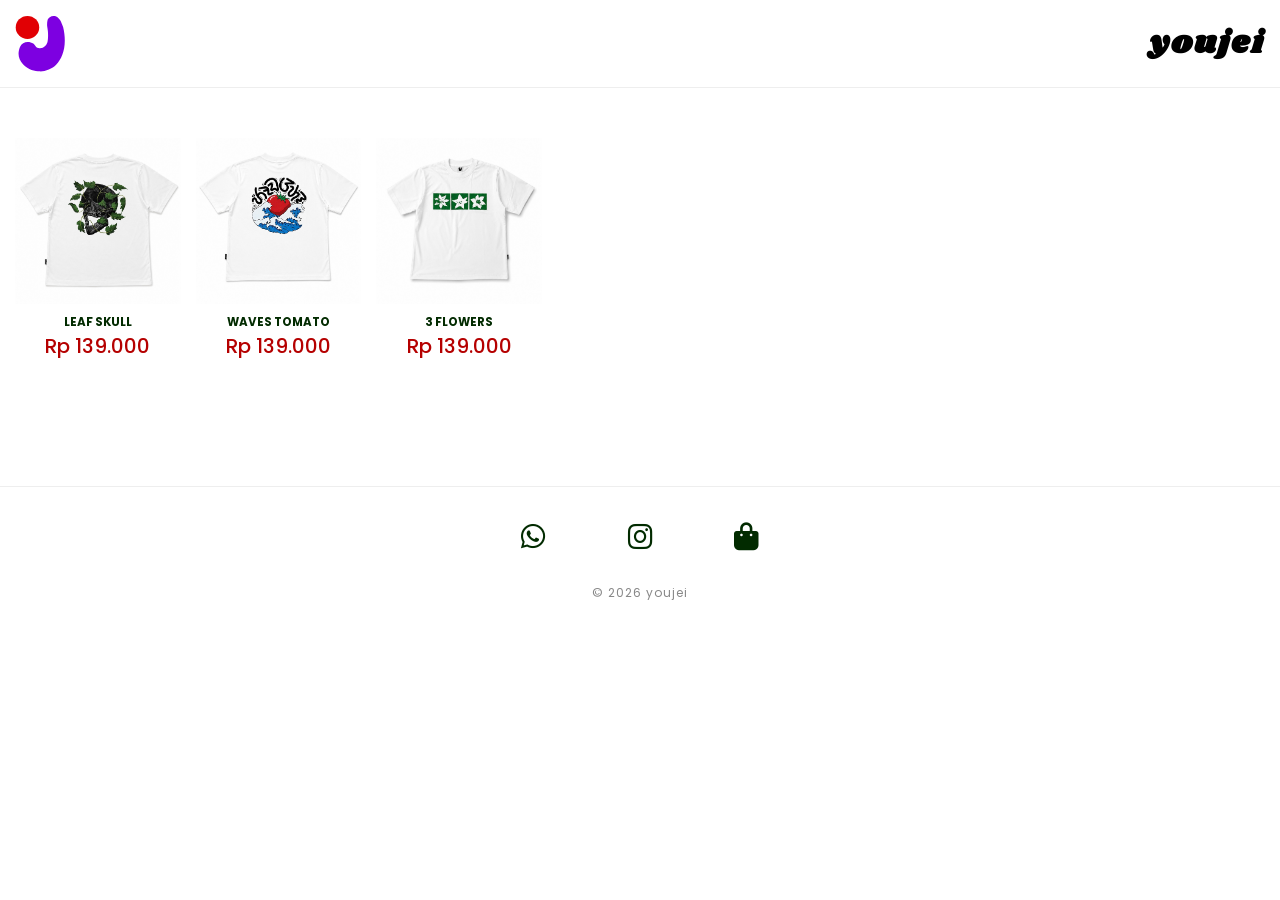
==== index.html @ bc5907cb "Add files via upload" ====
<!doctype html>
<html lang="en">
  <head>
    <meta charset="UTF-8" />
    <meta name="viewport" content="width=, initial-scale=1.0" />
    <title>youjei</title>
    <!-- google font -->
    <link rel="preconnect" href="https://fonts.googleapis.com" />
    <link rel="preconnect" href="https://fonts.gstatic.com" crossorigin />
    <link
      href="https://fonts.googleapis.com/css2?family=Poppins:ital,wght@0,100;0,200;0,300;0,400;0,500;0,600;0,700;0,800;0,900;1,100;1,200;1,300;1,400;1,500;1,600;1,700;1,800;1,900&family=Shrikhand&display=swap"
      rel="stylesheet"
    />
    <!-- Icon (Font Awesome) -->
    <link
      rel="stylesheet"
      href="https://cdnjs.cloudflare.com/ajax/libs/font-awesome/6.5.0/css/all.min.css"
    />
    <!-- style -->
    <link rel="stylesheet" href="style.css" />
    <!-- favicon -->
    <link rel="icon" type="image/png" href="asset/youjeilogo.svg" />
    <link rel="apple-touch-icon" href="asset/youjeilogo.svg" />
  </head>
  <body>
    <!-- header logo dan nama brand -->
    <header class="header">
      <img src="asset/youjeilogo.svg" alt="youjei" class="logo" />
      <h1>youjei</h1>
    </header>
    <!-- produk -->
    <section class="product-container">
      <!-- artikel 1 -->
      <a href="leafskull.html" class="product-card">
        <div class="foto-produk">
          <img src="asset/leafskull.jpg" alt="leaf skull" srcset="" />
        </div>
        <div class="product-info">
          <h3>LEAF SKULL</h3>
          <p class="price">Rp 139.000</p>
        </div>
      </a>
      <!-- artikel 2 -->
      <a href="wavestomato.html" class="product-card">
        <div class="foto-produk">
          <img src="asset/wavestomato.jpg" alt="leaf skull" srcset="" />
        </div>
        <div class="product-info">
          <h3>WAVES TOMATO</h3>
          <p class="price">Rp 139.000</p>
        </div>
      </a>
      <!-- artikel 3 -->
      <a href="3flowers.html">
        <div class="foto-produk" class="product-card">
          <img src="asset/3flowers.jpg" alt="leaf skull" srcset="" />
        </div>
        <div class="product-info">
          <h3>3 FLOWERS</h3>
          <p class="price">Rp 139.000</p>
        </div>
      </a>
    </section>

    <!-- footer -->
      <footer class="main-footer">
  <div class="footer-icons">
    <!-- WhatsApp -->
    <a href="https://wa.me/62881080151102" target="_blank" class="footer-link">
      <i class="fab fa-whatsapp"></i>
    </a>

    <!-- Instagram -->
    <a href="https://instagram.com/youjei.id" target="_blank" class="footer-link">
      <i class="fab fa-instagram"></i>
    </a>

    <!-- Shopee (Gunakan icon keranjang/store jika icon shopee tidak tersedia di free version) -->
    <a href="https://shopee.co.id/youjei" target="_blank" class="footer-link">
      <i class="fas fa-shopping-bag"></i>
    </a>
  </div>
  <p class="copyright">&copy; 2026 youjei</p>
</footer>
  </body>
</html>
---- style.css ----
:root {
  --primary: #022b00;
  --second: #b50000;
  --border: #eee;
}

* {
  margin: 0;
  padding: 0;
  font-family: "Poppins", sans-serif;
  text-decoration: none;
}
body {
}

.header {
  display: flex;
  align-items: center;
  justify-content: space-between;
  padding: 15px;
  margin-bottom: 50px;
  border-bottom: 1px solid #eee;
}

.logo {
  width: 50px;
  display: block;
}
h1 {
  font-family: "Shrikhand", cursive;
  letter-spacing: 2px;
}
/* dissplay produk */
.product-container {
  display: grid;
  grid-template-columns: repeat(auto-fill, minmax(150px, 1fr));
  gap: 15px;
  margin: 0 15px;
}
.product-card {
  display: flex;
  flex-direction: column;
}
.foto-produk {
  aspect-ratio: 1 / 1;
  overflow: hidden;
}

.foto-produk img {
  width: 100%;
  height: auto;
}

.product-info {
  font-size: 10px;
  text-align: center;
  padding: 10px;
  color: var(--primary);
}

.price {
  font-weight: bold;
  font-size: 14px;
  color: var(--second);
}

/* proodukkkkkkk di halaman baru */
.detail-produk {
  margin: 15px;
}
.slider-container {
  max-width: 500px;
  margin: auto;
  position: relative;
  overflow: hidden;
}

.slides {
  display: flex;
  transition: transform 0.5s ease-in-out;
}
.slide {
  min-width: 100%; /* Wajib ada agar slider tidak hancur */
  aspect-ratio: 1 / 1;
  object-fit: cover;
}

.slide {
  min-width: 100%;
  aspect-ratio: 1 / 1;
  object-fit: cover;
}

/* Navigasi di Bawah */
.slider-nav {
  display: flex;
  justify-content: center;
  align-items: center;
  padding: 15px 0;
  gap: 20px;
}

.slider-nav button {
  background: none;
  border: none;
  font-size: 24px;
  cursor: pointer;
  color: var(--primary);
}

/* Titik Indikator */
.dots-container {
  display: flex;
  gap: 8px;
}

.dot {
  height: 10px;
  width: 10px;
  background-color: #bbb;
  border-radius: 50%;
  display: inline-block;
  cursor: pointer;
  transition: 0.3s;
}

.dot.active {
  background-color: var(--primary);
  transform: scale(1.2);
}

/* ================================================== */
.disclaimer {
  display: block;
  font-size: 10px;
  color: #888;
  margin-top: -10px; /* Merapatkan ke elemen di atasnya */
  margin-bottom: 15px;
  font-style: italic;
}

.section-title {
  margin: 20px 0 10px;
}

.size-options {
  display: flex;
  justify-content: center;
  gap: 10px;
}
.size-circle {
  width: 40px;
  height: 40px;
  border: 1px solid #000;
  border-radius: 50%;
  display: flex;
  align-items: center;
  justify-content: center;
  font-size: 0.8rem;
  cursor: pointer;
  transition: 0.3s;
}

.size-circle:hover {
  background-color: #000;
  color: #fff;
}

/* Tabel Size Chart */
.size-table {
  width: 100%;
  border-collapse: collapse;
  margin: 15px 0;
  font-size: 0.85rem;
}

.size-table th,
.size-table td {
  border: 1px solid #959595; /* Garis tipis */
  padding: 10px;
  text-align: center;
}

.size-table th {
  background-color: #e3e3e3;
  font-weight: 500;
}

.price {
  color: var(--second);
  font-size: 20px;
  font-weight: 500;
  margin-bottom: 15px;
}
.product-details {
  text-align: center;
}

.description {
  text-align: left;
  padding: 15px;
  border-radius: 8px;
  margin-top: 20px;
  font-size: 0.9rem;
}

/* footer */
.main-footer {
  background-color: white; /* Atau warna sesuai brand Anda */
  padding: 15px 0;
  border-top: 1px solid #eee;
  margin-top: 100px;
}

.footer-icons {
  display: flex;
  justify-content: space-evenly; /* Jarak antar ikon seimbang */
  align-items: center;
  max-width: 400px; /* Batasi lebar agar tidak terlalu jauh berpencar di layar lebar */
  margin: 15px auto 0; /* Tengah secara horizontal */
}

.footer-link {
  font-size: 28px; /* Ukuran ikon */
  color: var(--primary); /* Menggunakan warna hijau brand Anda */
  transition:
    transform 0.3s ease,
    color 0.3s ease;
}

.footer-link:hover {
  color: var(--second); /* Warna merah saat disentuh mouse */
  transform: translateY(-5px); /* Efek melompat sedikit ke atas */
}

.copyright {
  text-align: center;
  font-size: 12px;
  color: #888;
  margin-top: 25px;
  letter-spacing: 1px;
}
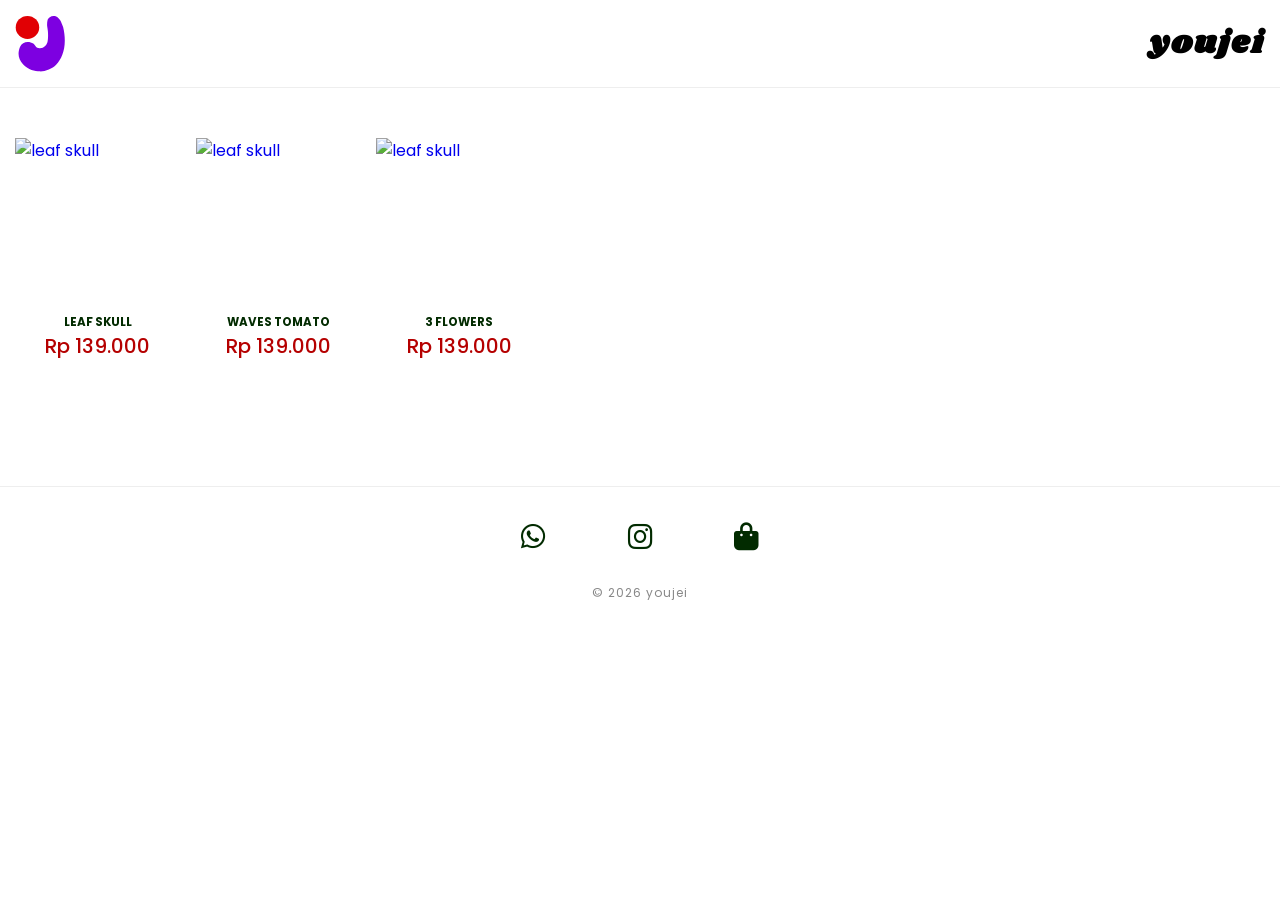
==== commit 32a9de9f: "Update index.html" ====
--- a/index.html
+++ b/index.html
@@ -33,7 +33,7 @@
       <!-- artikel 1 -->
       <a href="leafskull.html" class="product-card">
         <div class="foto-produk">
-          <img src="asset/leafskull.jpg" alt="leaf skull" srcset="" />
+          <img src="asset/leafskull.png" alt="leaf skull" srcset="" />
         </div>
         <div class="product-info">
           <h3>LEAF SKULL</h3>
@@ -43,7 +43,7 @@
       <!-- artikel 2 -->
       <a href="wavestomato.html" class="product-card">
         <div class="foto-produk">
-          <img src="asset/wavestomato.jpg" alt="leaf skull" srcset="" />
+          <img src="asset/wavestomato.png" alt="leaf skull" srcset="" />
         </div>
         <div class="product-info">
           <h3>WAVES TOMATO</h3>
@@ -53,7 +53,7 @@
       <!-- artikel 3 -->
       <a href="3flowers.html">
         <div class="foto-produk" class="product-card">
-          <img src="asset/3flowers.jpg" alt="leaf skull" srcset="" />
+          <img src="asset/3flowers.png" alt="leaf skull" srcset="" />
         </div>
         <div class="product-info">
           <h3>3 FLOWERS</h3>
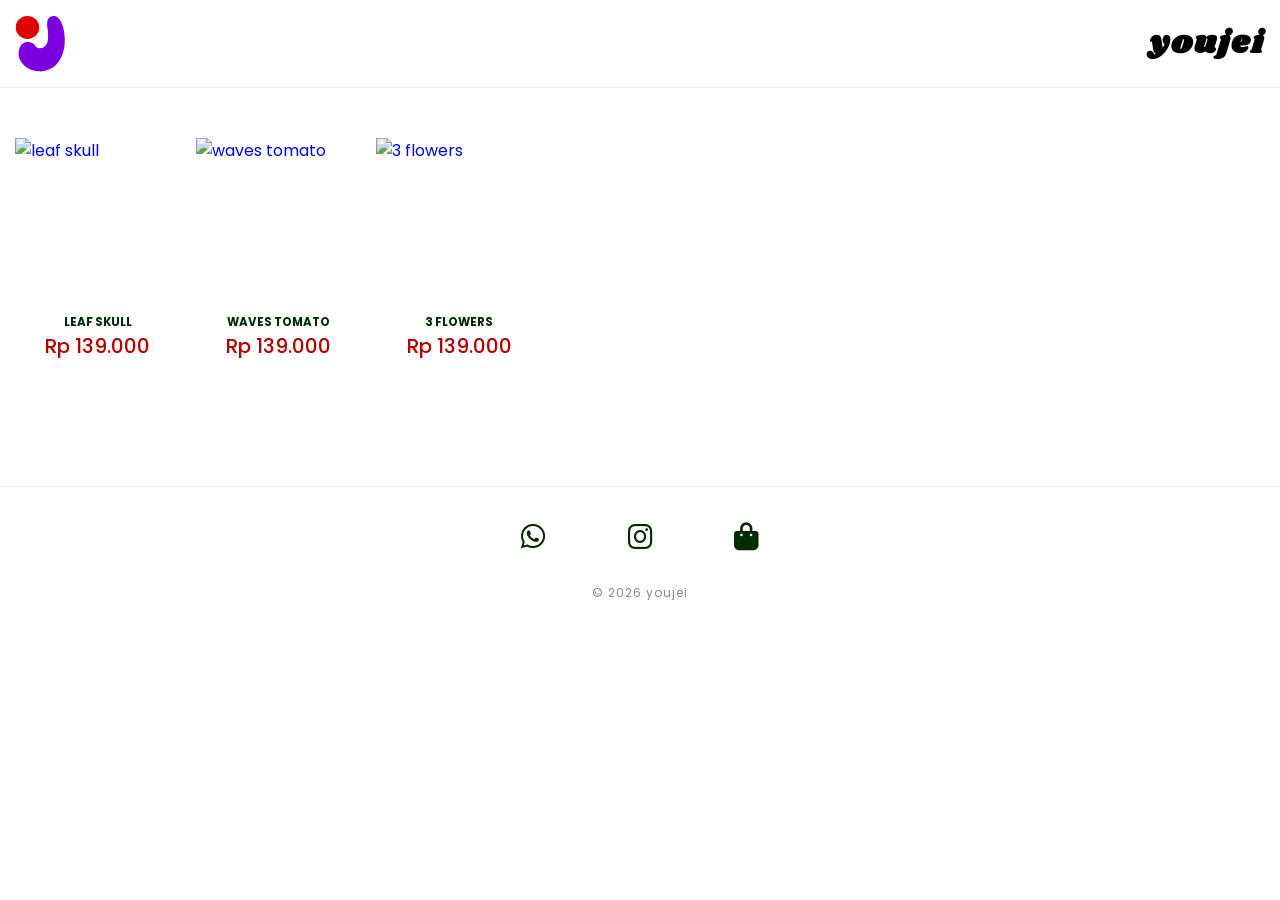
==== commit 00253d58: "Update index.html" ====
--- a/index.html
+++ b/index.html
@@ -43,7 +43,7 @@
       <!-- artikel 2 -->
       <a href="wavestomato.html" class="product-card">
         <div class="foto-produk">
-          <img src="asset/wavestomato.png" alt="leaf skull" srcset="" />
+          <img src="asset/wavestomato.png" alt="waves tomato" srcset="" />
         </div>
         <div class="product-info">
           <h3>WAVES TOMATO</h3>
@@ -53,7 +53,7 @@
       <!-- artikel 3 -->
       <a href="3flowers.html">
         <div class="foto-produk" class="product-card">
-          <img src="asset/3flowers.png" alt="leaf skull" srcset="" />
+          <img src="asset/3flowers.png" alt="3 flowers" srcset="" />
         </div>
         <div class="product-info">
           <h3>3 FLOWERS</h3>
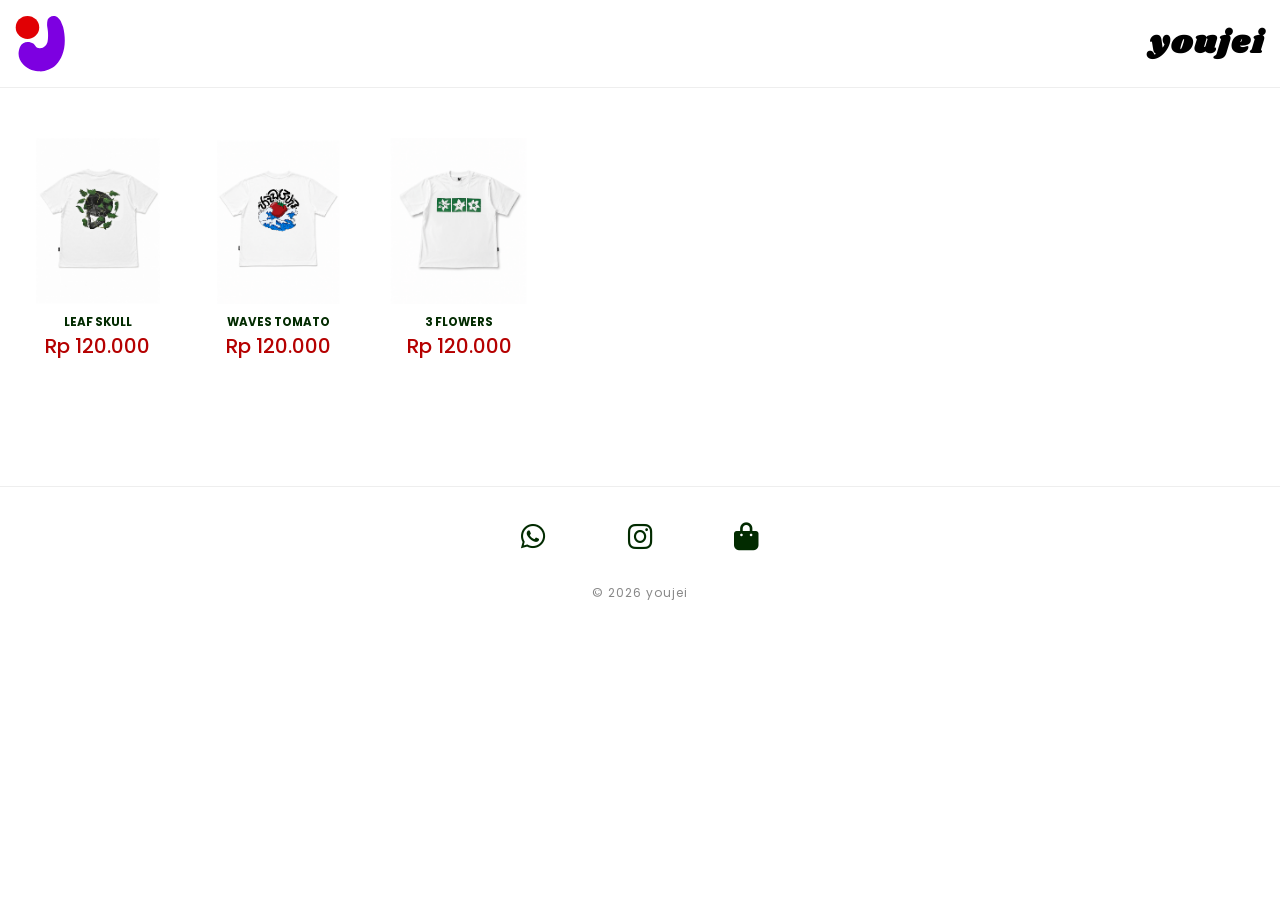
==== commit 87e1fae6: "ganti harga" ====
--- a/index.html
+++ b/index.html
@@ -37,27 +37,27 @@
         </div>
         <div class="product-info">
           <h3>LEAF SKULL</h3>
-          <p class="price">Rp 139.000</p>
+          <p class="price">Rp 120.000</p>
         </div>
       </a>
       <!-- artikel 2 -->
       <a href="wavestomato.html" class="product-card">
         <div class="foto-produk">
-          <img src="asset/wavestomato.png" alt="waves tomato" srcset="" />
+          <img src="asset/wavestomato.png" alt="leaf skull" srcset="" />
         </div>
         <div class="product-info">
           <h3>WAVES TOMATO</h3>
-          <p class="price">Rp 139.000</p>
+          <p class="price">Rp 120.000</p>
         </div>
       </a>
       <!-- artikel 3 -->
       <a href="3flowers.html">
         <div class="foto-produk" class="product-card">
-          <img src="asset/3flowers.png" alt="3 flowers" srcset="" />
+          <img src="asset/3flowers.png" alt="leaf skull" srcset="" />
         </div>
         <div class="product-info">
           <h3>3 FLOWERS</h3>
-          <p class="price">Rp 139.000</p>
+          <p class="price">Rp 120.000</p>
         </div>
       </a>
     </section>
